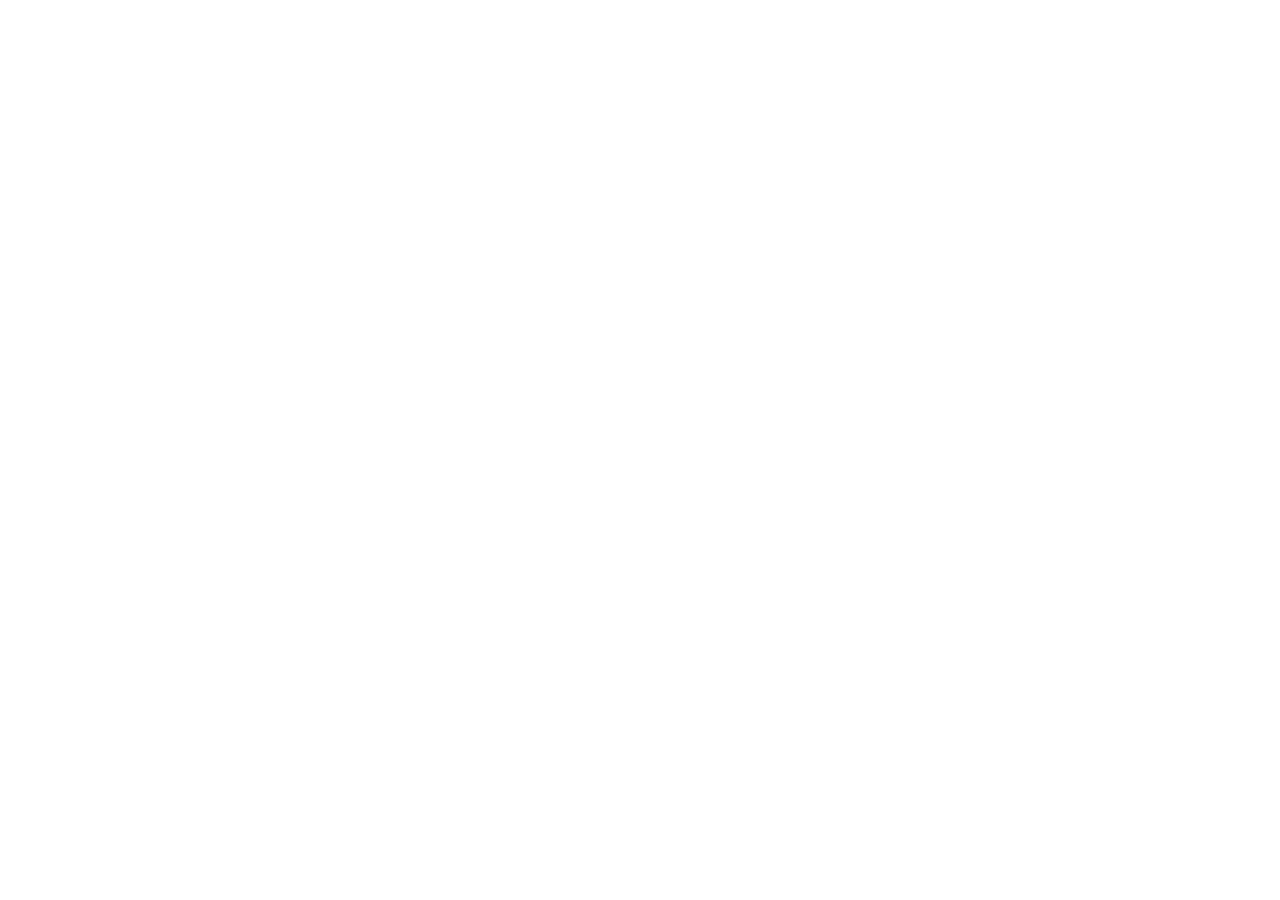
==== docs/index.html @ 77ee5f1c "docs agregado" ====
<!doctype html><html lang="en"><head><meta charset="utf-8"/><link rel="icon" href="/favicon.ico"/><meta name="viewport" content="width=device-width,initial-scale=1"/><meta name="theme-color" content="#000000"/><meta name="description" content="Web site created using create-react-app"/><link rel="apple-touch-icon" href="/logo192.png"/><link rel="manifest" href="/manifest.json"/><link rel="stylesheet" href="https://cdnjs.cloudflare.com/ajax/libs/animate.css/4.1.1/animate.min.css"/><title>Gift Expert App</title><link href="/static/css/main.5aae4248.chunk.css" rel="stylesheet"></head><body><noscript>You need to enable JavaScript to run this app.</noscript><div id="root"></div><script>!function(e){function r(r){for(var n,p,f=r[0],i=r[1],l=r[2],c=0,s=[];c<f.length;c++)p=f[c],Object.prototype.hasOwnProperty.call(o,p)&&o[p]&&s.push(o[p][0]),o[p]=0;for(n in i)Object.prototype.hasOwnProperty.call(i,n)&&(e[n]=i[n]);for(a&&a(r);s.length;)s.shift()();return u.push.apply(u,l||[]),t()}function t(){for(var e,r=0;r<u.length;r++){for(var t=u[r],n=!0,f=1;f<t.length;f++){var i=t[f];0!==o[i]&&(n=!1)}n&&(u.splice(r--,1),e=p(p.s=t[0]))}return e}var n={},o={1:0},u=[];function p(r){if(n[r])return n[r].exports;var t=n[r]={i:r,l:!1,exports:{}};return e[r].call(t.exports,t,t.exports,p),t.l=!0,t.exports}p.m=e,p.c=n,p.d=function(e,r,t){p.o(e,r)||Object.defineProperty(e,r,{enumerable:!0,get:t})},p.r=function(e){"undefined"!=typeof Symbol&&Symbol.toStringTag&&Object.defineProperty(e,Symbol.toStringTag,{value:"Module"}),Object.defineProperty(e,"__esModule",{value:!0})},p.t=function(e,r){if(1&r&&(e=p(e)),8&r)return e;if(4&r&&"object"==typeof e&&e&&e.__esModule)return e;var t=Object.create(null);if(p.r(t),Object.defineProperty(t,"default",{enumerable:!0,value:e}),2&r&&"string"!=typeof e)for(var n in e)p.d(t,n,function(r){return e[r]}.bind(null,n));return t},p.n=function(e){var r=e&&e.__esModule?function(){return e.default}:function(){return e};return p.d(r,"a",r),r},p.o=function(e,r){return Object.prototype.hasOwnProperty.call(e,r)},p.p="/";var f=this["webpackJsonpgif-expert-app"]=this["webpackJsonpgif-expert-app"]||[],i=f.push.bind(f);f.push=r,f=f.slice();for(var l=0;l<f.length;l++)r(f[l]);var a=i;t()}([])</script><script src="/static/js/2.0a07df10.chunk.js"></script><script src="/static/js/main.6ba3a93a.chunk.js"></script></body></html>
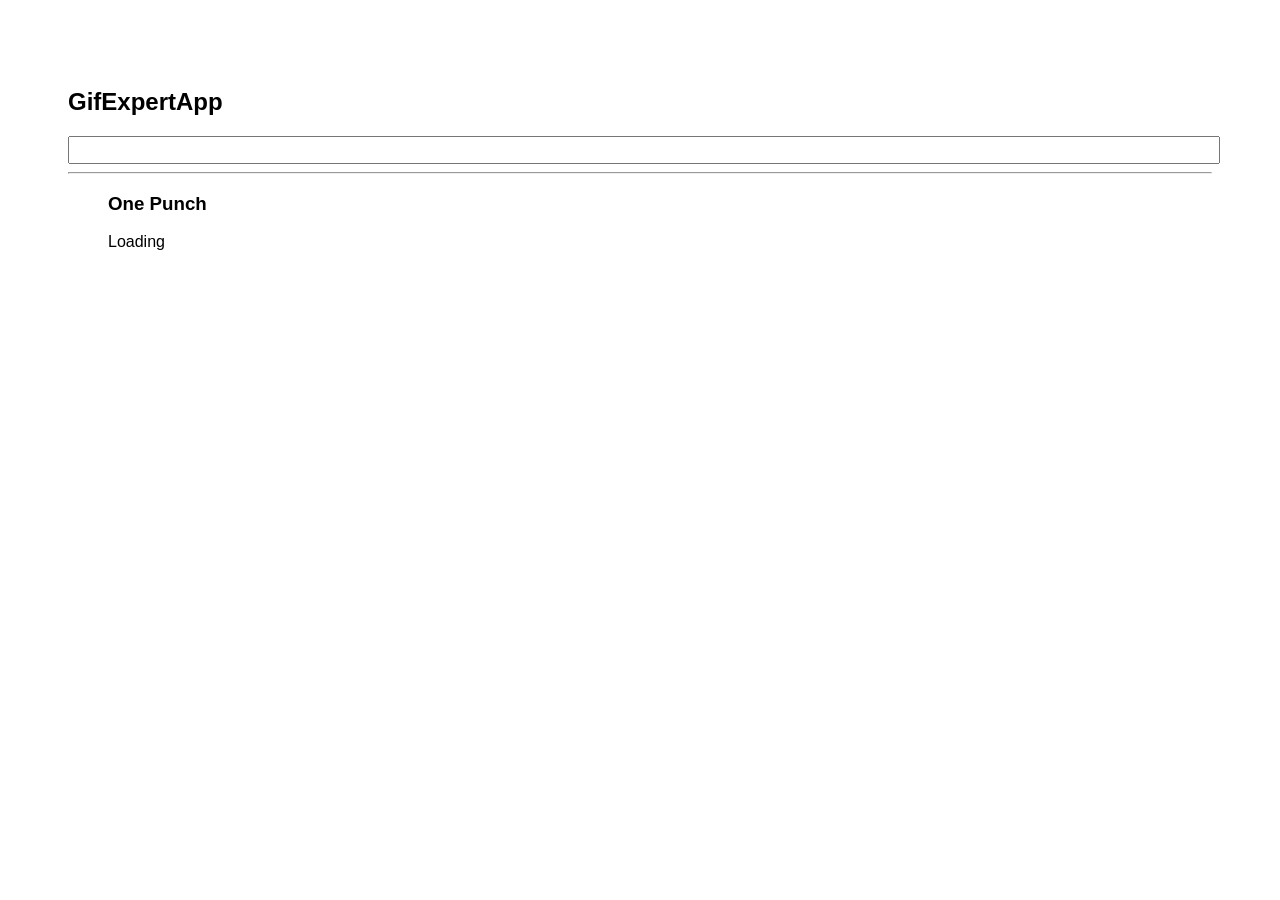
==== commit 6170f13a: "index.html actualizado" ====
--- a/docs/index.html
+++ b/docs/index.html
@@ -1 +1,24 @@
-<!doctype html><html lang="en"><head><meta charset="utf-8"/><link rel="icon" href="/favicon.ico"/><meta name="viewport" content="width=device-width,initial-scale=1"/><meta name="theme-color" content="#000000"/><meta name="description" content="Web site created using create-react-app"/><link rel="apple-touch-icon" href="/logo192.png"/><link rel="manifest" href="/manifest.json"/><link rel="stylesheet" href="https://cdnjs.cloudflare.com/ajax/libs/animate.css/4.1.1/animate.min.css"/><title>Gift Expert App</title><link href="/static/css/main.5aae4248.chunk.css" rel="stylesheet"></head><body><noscript>You need to enable JavaScript to run this app.</noscript><div id="root"></div><script>!function(e){function r(r){for(var n,p,f=r[0],i=r[1],l=r[2],c=0,s=[];c<f.length;c++)p=f[c],Object.prototype.hasOwnProperty.call(o,p)&&o[p]&&s.push(o[p][0]),o[p]=0;for(n in i)Object.prototype.hasOwnProperty.call(i,n)&&(e[n]=i[n]);for(a&&a(r);s.length;)s.shift()();return u.push.apply(u,l||[]),t()}function t(){for(var e,r=0;r<u.length;r++){for(var t=u[r],n=!0,f=1;f<t.length;f++){var i=t[f];0!==o[i]&&(n=!1)}n&&(u.splice(r--,1),e=p(p.s=t[0]))}return e}var n={},o={1:0},u=[];function p(r){if(n[r])return n[r].exports;var t=n[r]={i:r,l:!1,exports:{}};return e[r].call(t.exports,t,t.exports,p),t.l=!0,t.exports}p.m=e,p.c=n,p.d=function(e,r,t){p.o(e,r)||Object.defineProperty(e,r,{enumerable:!0,get:t})},p.r=function(e){"undefined"!=typeof Symbol&&Symbol.toStringTag&&Object.defineProperty(e,Symbol.toStringTag,{value:"Module"}),Object.defineProperty(e,"__esModule",{value:!0})},p.t=function(e,r){if(1&r&&(e=p(e)),8&r)return e;if(4&r&&"object"==typeof e&&e&&e.__esModule)return e;var t=Object.create(null);if(p.r(t),Object.defineProperty(t,"default",{enumerable:!0,value:e}),2&r&&"string"!=typeof e)for(var n in e)p.d(t,n,function(r){return e[r]}.bind(null,n));return t},p.n=function(e){var r=e&&e.__esModule?function(){return e.default}:function(){return e};return p.d(r,"a",r),r},p.o=function(e,r){return Object.prototype.hasOwnProperty.call(e,r)},p.p="/";var f=this["webpackJsonpgif-expert-app"]=this["webpackJsonpgif-expert-app"]||[],i=f.push.bind(f);f.push=r,f=f.slice();for(var l=0;l<f.length;l++)r(f[l]);var a=i;t()}([])</script><script src="/static/js/2.0a07df10.chunk.js"></script><script src="/static/js/main.6ba3a93a.chunk.js"></script></body></html>+<!doctype html>
+<html lang="en">
+
+<head>
+    <meta charset="utf-8" />
+    <link rel="icon" href="./favicon.ico" />
+    <meta name="viewport" content="width=device-width,initial-scale=1" />
+    <meta name="theme-color" content="#000000" />
+    <meta name="description" content="Web site created using create-react-app" />
+    <link rel="apple-touch-icon" href="./logo192.png" />
+    <link rel="manifest" href="./manifest.json" />
+    <link rel="stylesheet" href="https://cdnjs.cloudflare.com/ajax/libs/animate.css/4.1.1/animate.min.css" />
+    <title>Gift Expert App</title>
+    <link href="./static/css/main.5aae4248.chunk.css" rel="stylesheet">
+</head>
+
+<body><noscript>You need to enable JavaScript to run this app.</noscript>
+    <div id="root"></div>
+    <script>!function (e) { function r(r) { for (var n, p, f = r[0], i = r[1], l = r[2], c = 0, s = []; c < f.length; c++)p = f[c], Object.prototype.hasOwnProperty.call(o, p) && o[p] && s.push(o[p][0]), o[p] = 0; for (n in i) Object.prototype.hasOwnProperty.call(i, n) && (e[n] = i[n]); for (a && a(r); s.length;)s.shift()(); return u.push.apply(u, l || []), t() } function t() { for (var e, r = 0; r < u.length; r++) { for (var t = u[r], n = !0, f = 1; f < t.length; f++) { var i = t[f]; 0 !== o[i] && (n = !1) } n && (u.splice(r--, 1), e = p(p.s = t[0])) } return e } var n = {}, o = { 1: 0 }, u = []; function p(r) { if (n[r]) return n[r].exports; var t = n[r] = { i: r, l: !1, exports: {} }; return e[r].call(t.exports, t, t.exports, p), t.l = !0, t.exports } p.m = e, p.c = n, p.d = function (e, r, t) { p.o(e, r) || Object.defineProperty(e, r, { enumerable: !0, get: t }) }, p.r = function (e) { "undefined" != typeof Symbol && Symbol.toStringTag && Object.defineProperty(e, Symbol.toStringTag, { value: "Module" }), Object.defineProperty(e, "__esModule", { value: !0 }) }, p.t = function (e, r) { if (1 & r && (e = p(e)), 8 & r) return e; if (4 & r && "object" == typeof e && e && e.__esModule) return e; var t = Object.create(null); if (p.r(t), Object.defineProperty(t, "default", { enumerable: !0, value: e }), 2 & r && "string" != typeof e) for (var n in e) p.d(t, n, function (r) { return e[r] }.bind(null, n)); return t }, p.n = function (e) { var r = e && e.__esModule ? function () { return e.default } : function () { return e }; return p.d(r, "a", r), r }, p.o = function (e, r) { return Object.prototype.hasOwnProperty.call(e, r) }, p.p = "/"; var f = this["webpackJsonpgif-expert-app"] = this["webpackJsonpgif-expert-app"] || [], i = f.push.bind(f); f.push = r, f = f.slice(); for (var l = 0; l < f.length; l++)r(f[l]); var a = i; t() }([])</script>
+    <script src="./static/js/2.0a07df10.chunk.js"></script>
+    <script src="./static/js/main.6ba3a93a.chunk.js"></script>
+</body>
+
+</html>
--- a/docs/static/css/main.5aae4248.chunk.css
+++ b/docs/static/css/main.5aae4248.chunk.css
@@ -0,0 +1,2 @@
+*{font-family:Helvetica,Arial,sans-serif}body{padding:60px}input{color:grey;font-size:1.2rem;width:100%}.card-grid{display:flex;flex-direction:row;flex-wrap:wrap}.card{align-content:center;border:1px solid grey;border-radius:6px;overflow:hidden;margin-bottom:10px;margin-right:10px}.card p{padding:5px;text-align:center}.card img{max-height:170px}
+/*# sourceMappingURL=main.5aae4248.chunk.css.map */
